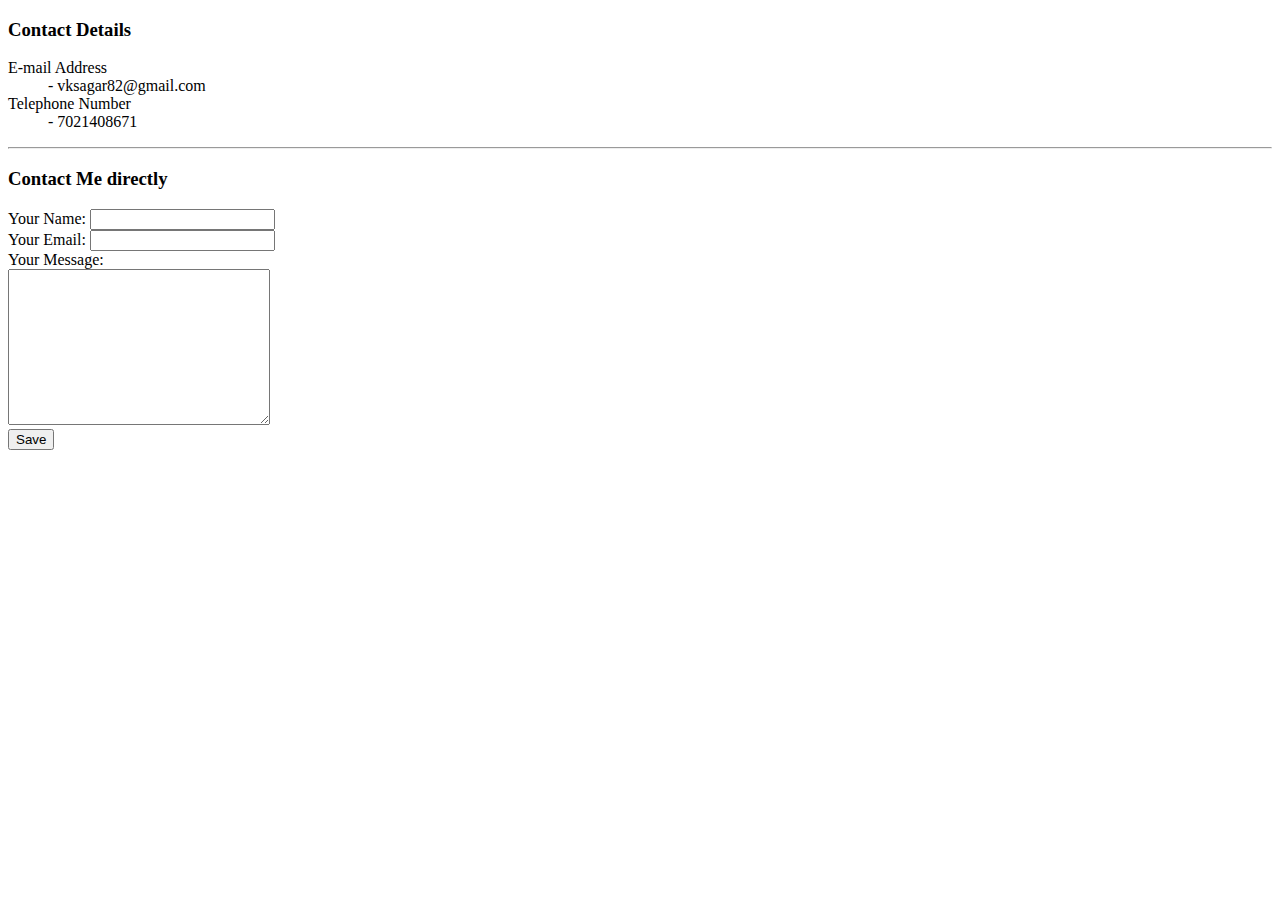
==== cv/contact.html @ 403d0776 "update" ====
<!DOCTYPE html>
<html lang="en" dir="ltr">

<head>
  <meta charset="utf-8">
  <title>Vidyasagar's Contact</title>
</head>

<body>
  <h3>Contact Details</h3>
  <dl class="">
    <dt>E-mail Address</dt>
    <dd>- vksagar82@gmail.com</dd>
    <dt>Telephone Number</dt>
    <dd>- 7021408671</dd>
  </dl>
  <hr>
  <h3>Contact Me directly</h3>
  <form class="" action="mailto:vksagar82@gmail.com" method="post" enctype="text/plain">
    <label for="">Your Name:</label>
    <input type="text" name="yourName" value="">
    <br>
    <label for="">Your Email:</label>
    <input type="email" name="yourEmail" value="">
    <br>
    <label for="">Your Message:</label>
    <br>
    <textarea name="yourMessage" rows="10" cols="30"></textarea>
    <br>
    <input type="submit" name="" value="Save">
    <!-- fieldset is used for multiple radio options -->
    <!-- <fieldset>

  </fieldset> -->

  </form>
</body>

</html>
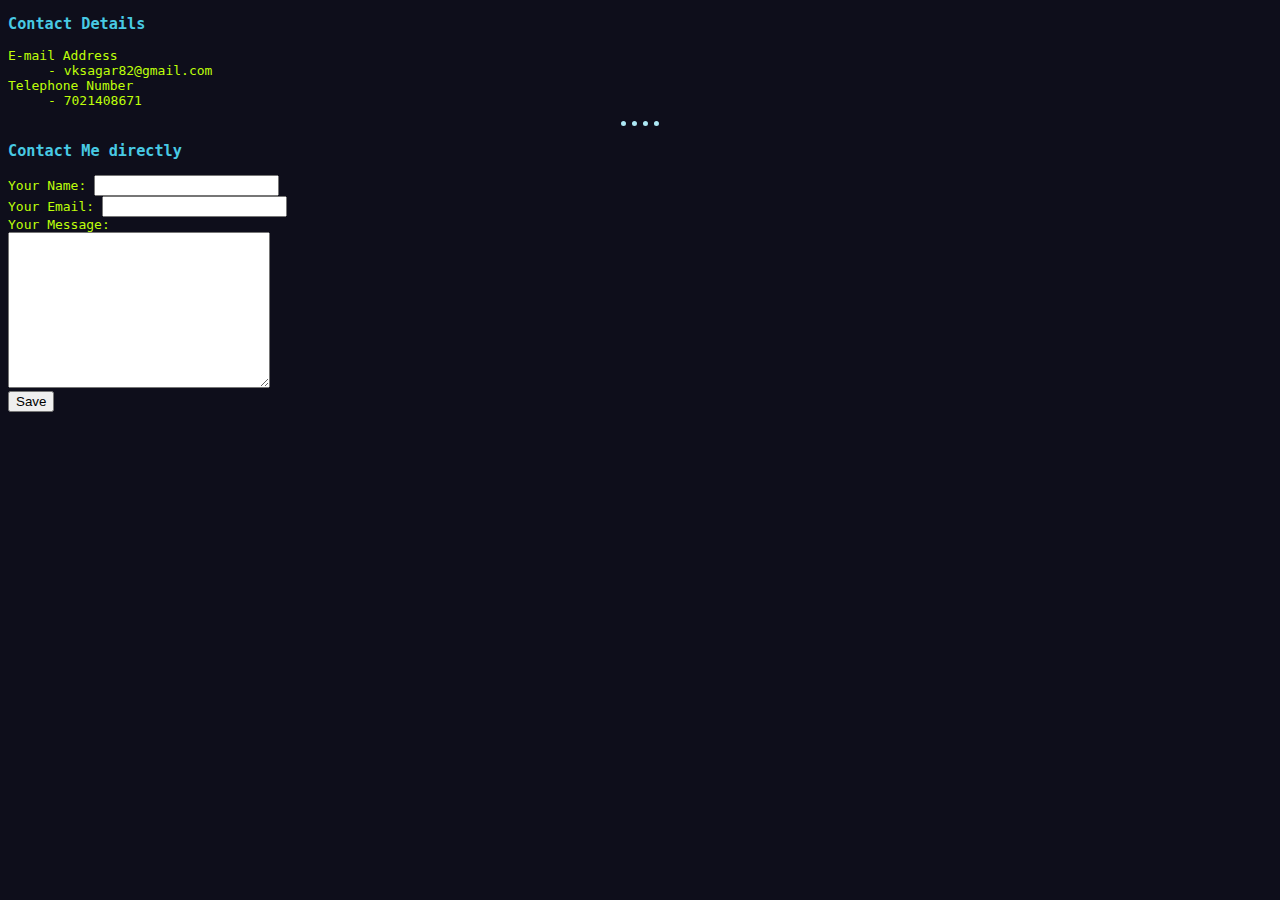
==== commit 437c174a: "update with css" ====
--- a/cv/contact.html
+++ b/cv/contact.html
@@ -4,6 +4,7 @@
 <head>
   <meta charset="utf-8">
   <title>Vidyasagar's Contact</title>
+  <link rel="stylesheet" href="./css/styles.css">
 </head>
 
 <body>
--- a/cv/css/styles.css
+++ b/cv/css/styles.css
@@ -0,0 +1,47 @@
+body{
+  background-color: #0e0e1b  ;
+  color: #beff0a;
+  font-family: monospace;
+}
+hr{
+  border-style: none;
+  border-top-style: dotted;
+  width: 3%;
+  border-width:5px;
+  border-color:#ADE8F4;
+}
+img:hover{
+  background-color: #48CAE4;
+}
+h1{
+  /* to be used only in header of a page */
+  color: #0077B6;
+  text-transform: capitalize;
+  word-spacing: 2px;
+  white-space: nowrap;
+}
+h3{
+  color:#48CAE4;
+}
+h2{
+  color: #48CAE4;
+}
+h4{
+  color: #48CAE4;
+}
+p{
+  color: #beff0a;
+}
+th{
+  color: #de2e2b;
+}
+a:hover{
+  color: #de2e2b;
+}
+/* *************************CLASS SELECTOR********************** */
+.myphoto{
+  height: 100px;
+}
+.cert{
+  height: 75px;
+}
